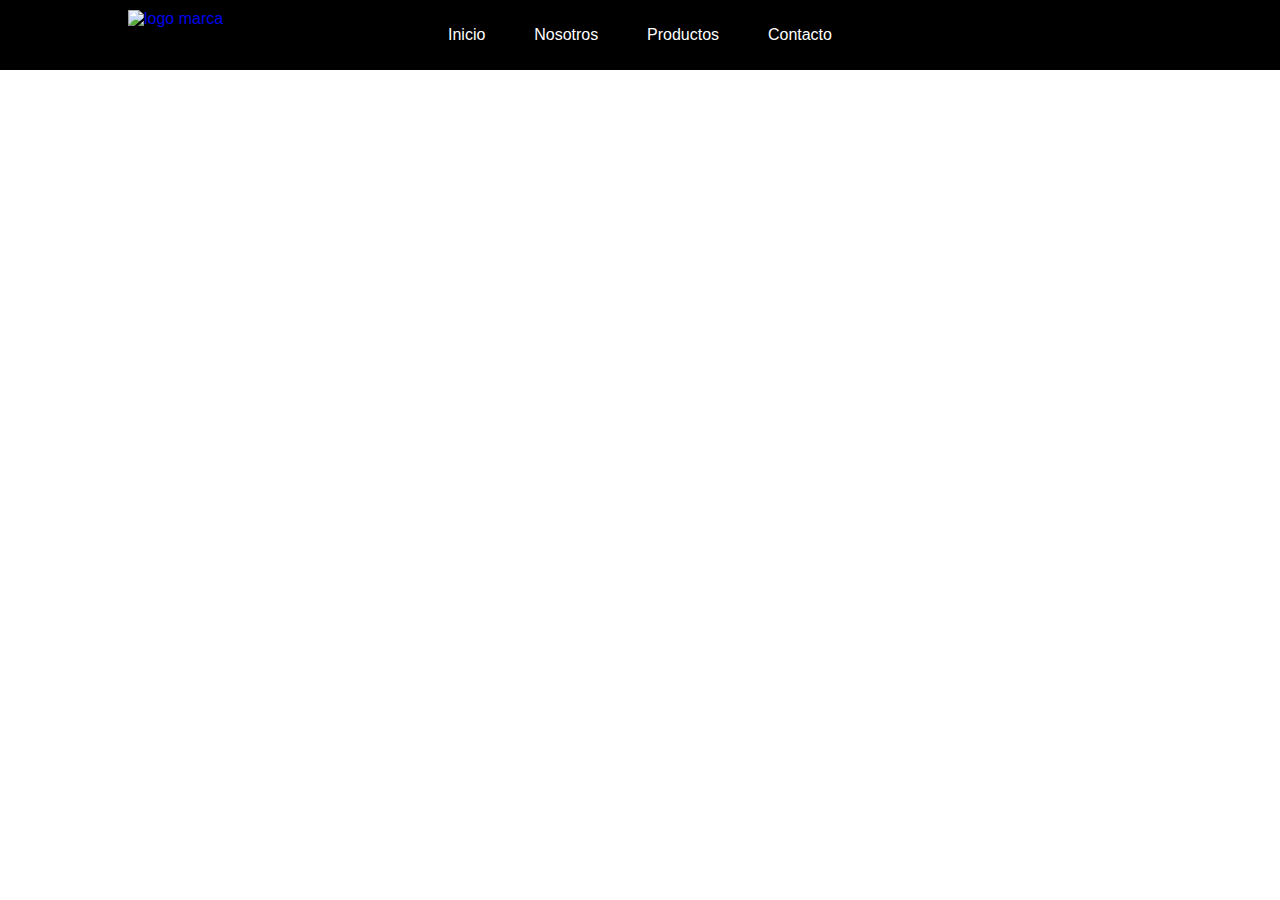
==== index.html @ 7628d655 "ejemplo" ====
<!DOCTYPE html>
<html lang="en">
<head>
    <meta charset="UTF-8">
    <meta name="viewport" content="width=device-width, initial-scale=1.0">
    <title>Sitio web agricultura</title>

    <link rel="stylesheet" href="./estilos/index.css">
</head>

<body>
    <header>
        <a href="#"><img src="./img/logo.svg" alt="logo marca" class="logo"> </a>
        <nav>
            <ul>
                    <li>Inicio</li>
                    <li>Nosotros
                        <ol>
                            <li>Mision</li>
                            <li>Vision</li>
                        </ol>

                    </li>
                    <li>Productos</li>
                    <li>Contacto</li>
            </ul>
            
        </nav>
    </header>

    <!--ETIQUETA MAIN-->
    <main></main>    
</body>
</html>
---- estilos/index.css ----
@import url(https://fonts.google.com/specimen/Roboto);

header{
    width: 100% ;
    position: fixed;
    left: 0;
    top: 0;
    background-color: black ;
    color: white;
    display: flex;
    align-items: center;
    height: 70px;
    justify-content: center;
}

*{
    font-family: 'Franklin Gothic Medium', 'Arial Narrow', Arial, sans-serif;
}

.logo{
    height: 49px;
    position: absolute;
    left: 10%;
    top: 10px;
}
nav{
    position: relative;
    width: 30%;


}

nav ul{
 list-style:none ;
 padding: 0;
 display: flex;
 align-items:center ;
 justify-content: space-between;
}

ul li{
    position: relative;
    display: flex;
    align-items: center;
    justify-content: center;
    cursor: pointer;
}
ul li:hover >ol{
    scale: 1;
    opacity: 1;
}

 ul li > ol {
    list-style: none;
    padding: 0;
    position: absolute;
    background-color: black;
    text-align: center;
    padding: 10px 20px;
    border-radius: 5px;
    top: 100%;
    opacity: 70%;
    overflow: hidden;
    scale: 0;
    transition: all 0.4s ease;
    transform-origin: top;

 }
  
 ol > li {
    padding: 10px;
    cursor: pointer;
 }

 ol > li:hover{
    background-color: blue;
 }
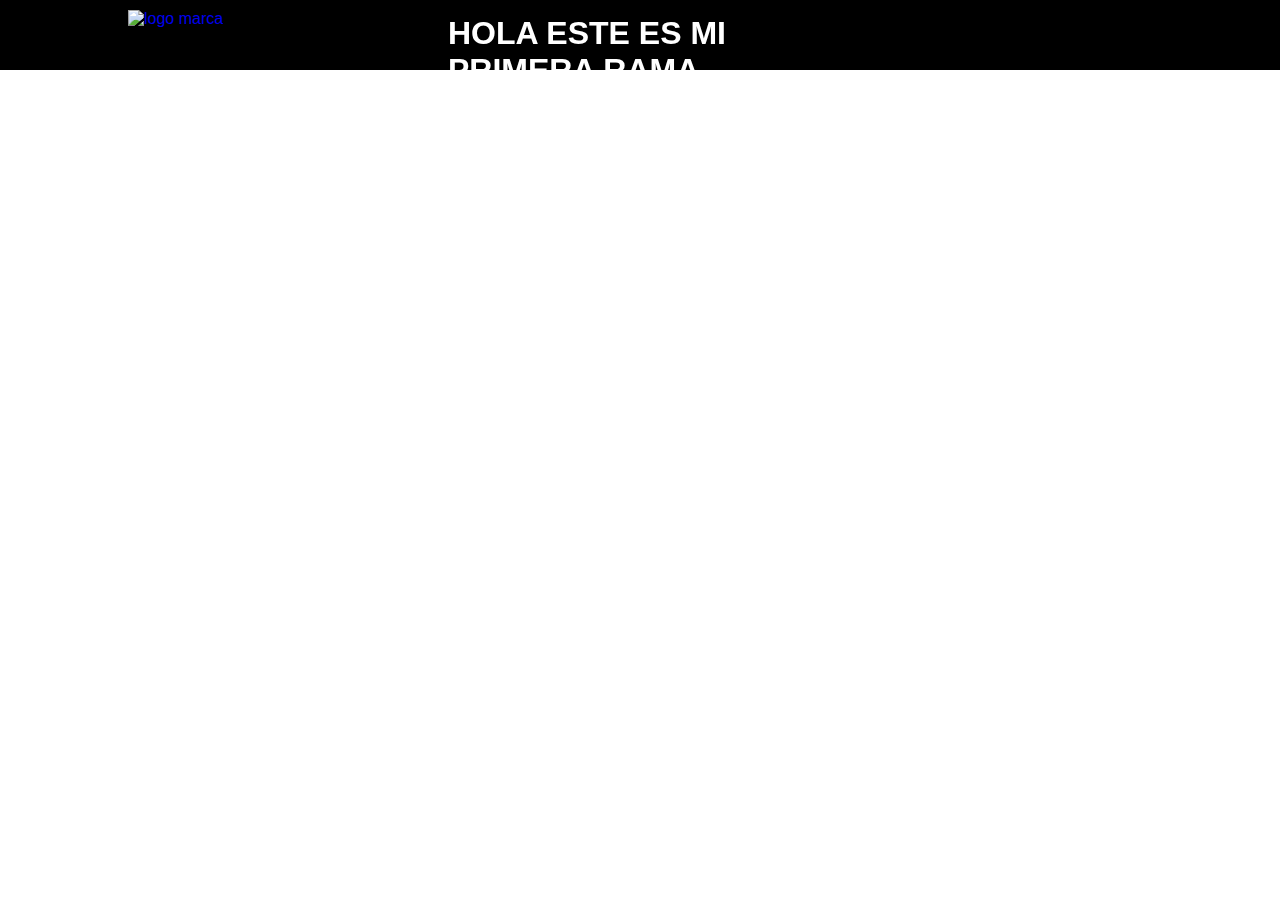
==== commit 7c597cf3: "nuevos cambis a la rama feature-nueva-rama" ====
--- a/index.html
+++ b/index.html
@@ -24,7 +24,7 @@
                     <li>Productos</li>
                     <li>Contacto</li>
             </ul>
-            
+            <h1>HOLA ESTE ES MI PRIMERA RAMA</h1>
         </nav>
     </header>
 
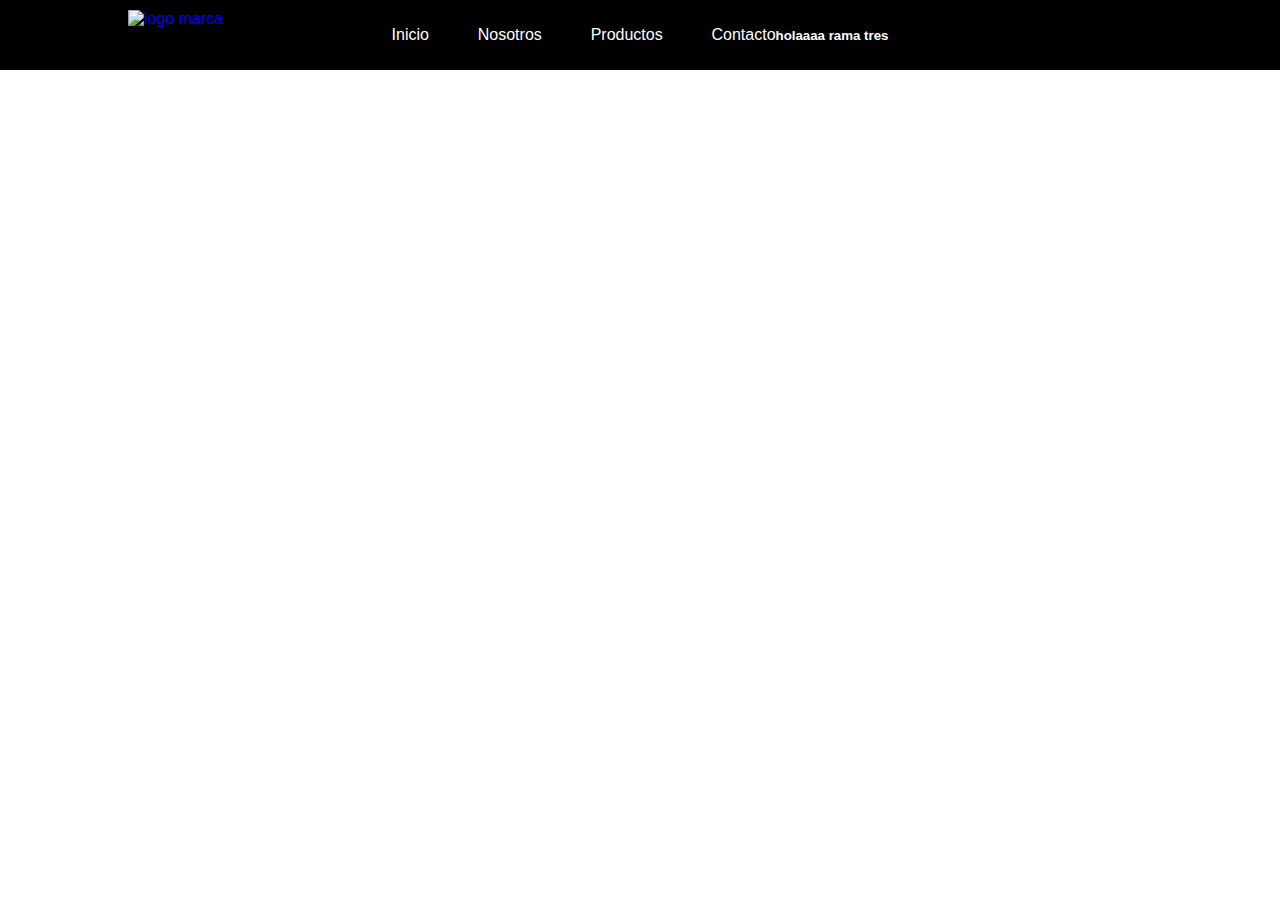
==== commit f78aa45f: "cree nueva vista" ====
--- a/index.html
+++ b/index.html
@@ -24,8 +24,9 @@
                     <li>Productos</li>
                     <li>Contacto</li>
             </ul>
-            <h1>HOLA ESTE ES MI PRIMERA RAMA</h1>
+            
         </nav>
+        <h5>holaaaa rama tres</h5>
     </header>
 
     <!--ETIQUETA MAIN-->
